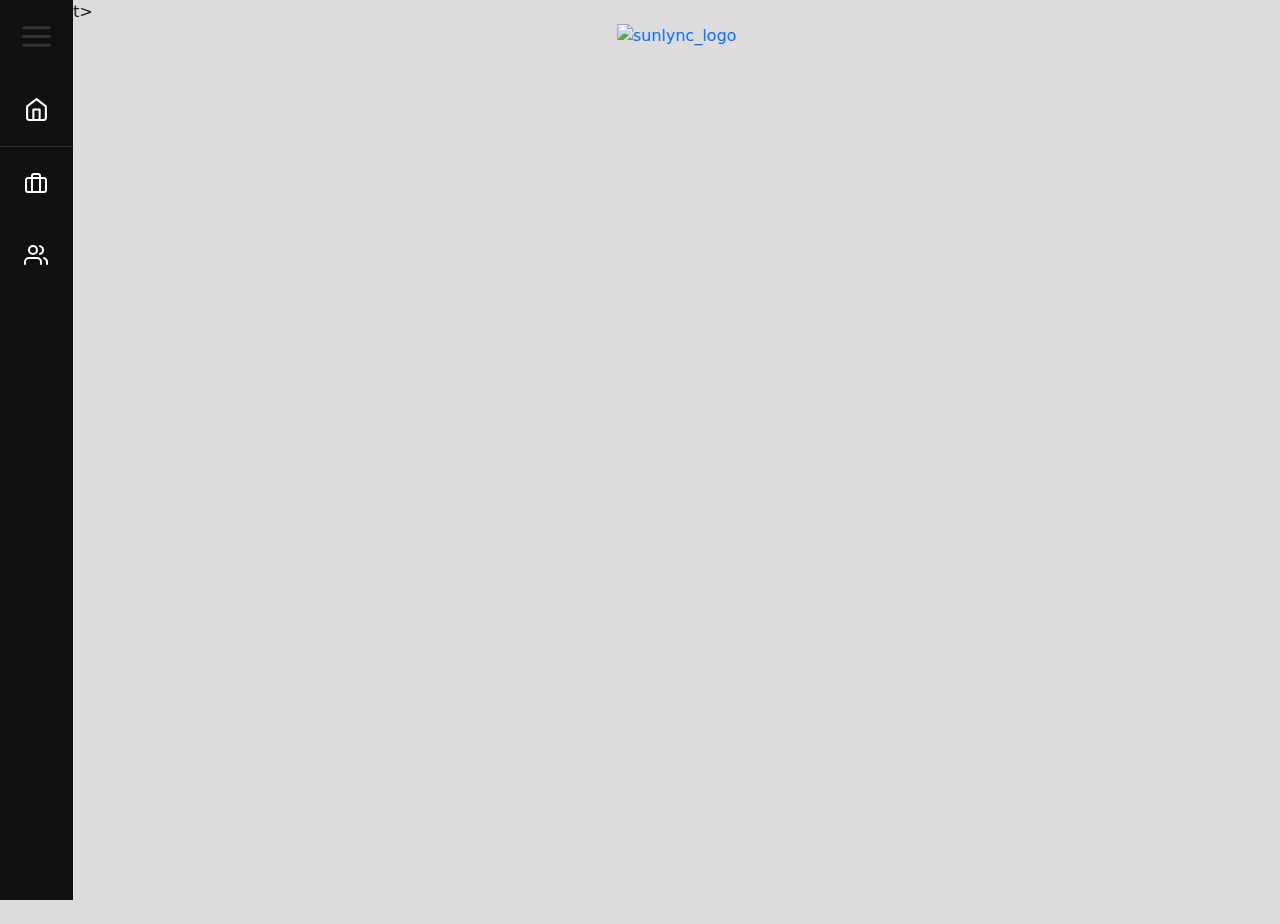
==== projects.html @ 635f9901 "initial commit" ====
<!DOCTYPE html>
<html>
    <head>
        <meta charset="utf-8">
        <meta name="viewport" content="width=device-width, initial-scale=1, minimum-scale=1" />
        <link rel="stylesheet" href="styles/bootstrap/css/bootstrap.css"/>
        <link rel="stylesheet" href="https://cdnjs.cloudflare.com/ajax/libs/font-awesome/4.0.3/css/font-awesome.css"/>
        <link rel="stylesheet" href="styles/default.css"/>
        <link rel="stylesheet" href="styles/navigation.css"/>
        <script src="https://code.jquery.com/jquery-3.1.0.min.js"></script>
        <script src="styles/bootstrap/js/bootstrap.js"></script>t>
        <script src="scripts/functions.js"></script>
    </head>
    <div id="blackout" style="display: none"></div>
    <body>
        <nav class="navbar">
            <div class="nav-width">
                <a href="index.html"><img id="logo" alt="sunlync_logo" src="img/logos/sunlync_logo_2.png"></a>
                <div class="navbar-nav">
                    <div class="left-nav">
                        <div class="mobile-hamburger-menu" onclick="openMobileNav()" class="toggler" style="display:none;">
                            <svg xmlns="http://www.w3.org/2000/svg" width="35" height="35" viewBox="0 0 24 24" fill="none" stroke="#333" stroke-width="2" stroke-linecap="round" stroke-linejoin="round" class="feather feather-menu"><line x1="3" y1="12" x2="21" y2="12"/><line x1="3" y1="6" x2="21" y2="6"/><line x1="3" y1="18" x2="21" y2="18"/></svg>
                        </div>
                    </div>
                </div>
            </div>
        </nav>
        <div id="sidebar" class="sidenav">
            <div id="ham-menu" class="hamburger-menu" onclick="openNav()" class="toggler">
                <svg xmlns="http://www.w3.org/2000/svg" width="35" height="35" viewBox="0 0 24 24" fill="none" stroke="#333" stroke-width="2" stroke-linecap="round" stroke-linejoin="round" class="feather feather-menu"><line x1="3" y1="12" x2="21" y2="12"/><line x1="3" y1="6" x2="21" y2="6"/><line x1="3" y1="18" x2="21" y2="18"/></svg>
            </div>
            <div class="menu-container">
                <div class="sidebar-sticky">
                    <ul class="nav flex-column">
                        <li class="nav-item">
                            <a class="nav-link" href="index.html" id="home">
                            <svg xmlns="http://www.w3.org/2000/svg" width="25" height="25" viewBox="0 0 24 24" fill="none" stroke="currentColor" stroke-width="2" stroke-linecap="round" stroke-linejoin="round" class="feather-home"><path d="M3 9l9-7 9 7v11a2 2 0 0 1-2 2H5a2 2 0 0 1-2-2z"></path><polyline points="9 22 9 12 15 12 15 22"></polyline></svg>
                                <span class="nav-name">Home</span>
                            </a>
                        </li>
                        <div class="menu-line"></div>
                        <li class="nav-item">
                            <a class="nav-link" href="projects.html" id="businesses">
                                <svg xmlns="http://www.w3.org/2000/svg" width="24" height="24" viewBox="0 0 24 24" fill="none" stroke="currentColor" stroke-width="2" stroke-linecap="round" stroke-linejoin="round" class="feather feather-briefcase"><rect x="2" y="7" width="20" height="14" rx="2" ry="2"/><path d="M16 21V5a2 2 0 0 0-2-2h-4a2 2 0 0 0-2 2v16"/></svg>
                                <span class="nav-name">Businesses</span>
                            </a>
                        </li>
                        <li class="nav-item">
                            <a class="nav-link" href="resume.html" id="user_control">
                                <svg xmlns="http://www.w3.org/2000/svg" width="24" height="24" viewBox="0 0 24 24" fill="none" stroke="currentColor" stroke-width="2" stroke-linecap="round" stroke-linejoin="round" class="feather feather-users"><path d="M17 21v-2a4 4 0 0 0-4-4H5a4 4 0 0 0-4 4v2"/><circle cx="9" cy="7" r="4"/><path d="M23 21v-2a4 4 0 0 0-3-3.87"/><path d="M16 3.13a4 4 0 0 1 0 7.75"/></svg>
                                <span class="nav-name">User Control</span>
                            </a>
                        </li>
                    </ul>    
                </div>
            </div>
        </div>
        <div id="mobile-sidebar" class="sidenav" style="display:none;">
            <a class="home-btn" href="index.html" id="user_profile">
                <svg xmlns="http://www.w3.org/2000/svg" width="25" height="25" viewBox="0 0 24 24" fill="none" stroke="currentColor" stroke-width="2" stroke-linecap="round" stroke-linejoin="round" class="feather-home"><path d="M3 9l9-7 9 7v11a2 2 0 0 1-2 2H5a2 2 0 0 1-2-2z"></path><polyline points="9 22 9 12 15 12 15 22"></polyline></svg>
            </a>
            <a href="javascript:void(0)" class="closebtn" onclick="closeMobileNav()">
                <svg xmlns="http://www.w3.org/2000/svg" width="25" height="25" viewBox="0 0 24 24" fill="none" stroke="currentColor" stroke-width="2" stroke-linecap="round" stroke-linejoin="round" class="feather feather-x"><line x1="18" y1="6" x2="6" y2="18"/><line x1="6" y1="6" x2="18" y2="18"/></svg>
            </a>
            <div class="menu-container">
                <div class="sidebar-sticky">
                    <ul class="nav flex-column">
                        <li class="nav-item">
                            <a class="nav-link" href="projects.html" id="businesses">
                                <svg xmlns="http://www.w3.org/2000/svg" width="24" height="24" viewBox="0 0 24 24" fill="none" stroke="currentColor" stroke-width="2" stroke-linecap="round" stroke-linejoin="round" class="feather feather-briefcase"><rect x="2" y="7" width="20" height="14" rx="2" ry="2"/><path d="M16 21V5a2 2 0 0 0-2-2h-4a2 2 0 0 0-2 2v16"/></svg>
                                <span>Businesses</span>
                            </a>
                        </li>
                        <li class="nav-item">
                            <a class="nav-link" href="resume.html" id="user_control">
                                <svg xmlns="http://www.w3.org/2000/svg" width="24" height="24" viewBox="0 0 24 24" fill="none" stroke="currentColor" stroke-width="2" stroke-linecap="round" stroke-linejoin="round" class="feather feather-users"><path d="M17 21v-2a4 4 0 0 0-4-4H5a4 4 0 0 0-4 4v2"/><circle cx="9" cy="7" r="4"/><path d="M23 21v-2a4 4 0 0 0-3-3.87"/><path d="M16 3.13a4 4 0 0 1 0 7.75"/></svg>
                                <span>User Control</span>
                            </a>
                        </li>
                    </ul>    
                </div>
            </div>
        </div>
        <main class="body">
            
        </main>
    </body>
</html>
---- styles/default.css ----
* {
    margin: 0;
    padding: 0;
}

:root {
    /*theme color*/
    --main-theme-color: #2a8cc9;
    --main-theme-hover: #0f7abd;
    --main-theme-rgb: 42, 140, 201;
}

body {
    background-color: rgb(220,220,220);
    transition: 0.5s;
    margin-left: 73px;
}

html,body {
    height: 100%;
}

.actions {
    vertical-align: middle;
}

.active-account {
    display: flex;
    justify-content: center;
}

.appt {
    display: flex;
    flex-direction: column;
    overflow-y: auto;
}

.appt-block {
    border: 1px solid #2C3E50;
    border-radius: 0.25rem;
    margin: 0 5px 0.25rem 5px;
    padding: 0.75rem 0.75rem .25rem .75rem;
}

.appt-block .date {
    text-align: center;
    margin-bottom: 0;
}

.appt-block .time {
    text-align: center;
    color: var(--main-theme-color);
    font-size: 28px;
}

.appt-block .location, .appt-block .desc {
    font-size: 12px;
    text-align: center;
}

#blackout {
    width: 100%;
    height: 100%;
    position: fixed;
    background-color: rgba(0,0,0, 0.3);
    z-index: 6;
}

.body {
    height: calc(100vh - 60px);
    overflow-y: auto;
}

.btn-custom {
    background-color: var(--main-theme-color);
    border-color: var(--main-theme-color);
}

.btn-custom:active, .btn-custom:hover, .btn-custom:focus, .btn-custom:focus:active {
    background-color: var(--main-theme-hover) !important;
    box-shadow: 0 0 0 0.25rem rgb(var(--main-theme-rgb),0.5);
    border-color: var(--main-theme-hover);
}

#container-wizard {
    height: 100%;
    display: flex;
    flex-direction: column;
    justify-content: center;
}

.card {
    z-index: 0;
    border: none;
    border-radius: 0.5rem;
    position: relative;
}

.change-password a {
    color: var(--main-theme-color);
}

.checkmark:before {
    font-family: FontAwesome;
    content: "\f058";
    font-size: 100px;
    color: #54d154;
}

.custom-control {
    text-align: center;
}

.dataTables_info {
    font-weight: bold;
}

.dataTables_wrapper .dataTables_paginate .paginate_button.current, .dataTables_wrapper .dataTables_paginate .paginate_button.current:hover {
    border: 1px solid #979797 !important;
    background: white !important;
    border-radius: 50%;
}

.dataTables_wrapper .dataTables_paginate .paginate_button:hover, .dataTables_wrapper .dataTables_paginate .paginate_button:active {
    border: 1px solid var(--main-theme-color) !important;
    background-color: var(--main-theme-color) !important;
    background: var(--main-theme-color) !important;
    color: white !important;
    border-radius: 50%;
}

.dataTables_wrapper .dataTables_paginate .paginate_button.disabled, .dataTables_wrapper .dataTables_paginate .paginate_button.disabled:hover, .dataTables_wrapper .dataTables_paginate .paginate_button.disabled:active {
    cursor: default !important;
    color: #666 !important;
    border: 1px solid transparent !important;
    background: transparent !important;
    box-shadow: none !important;
    border-radius: 50%;
}

.dataTables_wrapper .dataTables_paginate .paginate_button.next, .dataTables_wrapper .dataTables_paginate .paginate_button.previous {
    border-radius: 10px;
}

.edit-prof{
    text-align: center;
    margin-top: 2rem;
}

.edit-profile{
    margin: 2rem auto 0 auto;
    width: 250px;
}

.edit-profile-box {
    background-color: #fff;
    border-radius: 0.5rem;
    padding: 1.5rem 3rem;
    position: relative;
    width: 100%;
    display: flex;
    flex-direction: column;
    box-shadow: 0 3px 10px rgb(0 0 0 / 0.2);
}

.edit-prof button {
    width: auto;
    border: 2px solid var(--main-theme-color);
    background-color: white;
    color: var(--main-theme-color);
    cursor: pointer;
    display: inline-block;
    font-weight: 400;
    text-align: center;
    white-space: nowrap;
    vertical-align: middle;
    user-select: none;
    padding: .5rem 1.5rem;
    font-size: 1rem;
    line-height: 1.5;
    border-radius: .25rem;
    transition: color .15s;
    font-weight: bold;
}

.edit-prof button.cancel-btn {
    border: 2px solid grey;
    color: grey;
    margin-left: .5rem;
}

.edit-prof button:focus {
    outline: none;
} 

.edit-prof button:hover {
    background-color: var(--main-theme-color) !important;
    color: white;
}

.edit-prof button.cancel-btn:hover {
    background-color: grey !important;
    color:white;
}

.email {
    font-size: 1rem;
    color: grey;
}

.fit-image {
    width: 100%;
    object-fit: cover;
}

.flex-column {
    flex-direction: column !important;
}

.flex-row {
    display: flex;
    flex-direction: row;
    justify-content: space-between;
}

.flex-row .form-label-group {
    margin-top: .5rem;
}

.forgot-link {
    display: flex;
    margin-top: 0.5rem;
}

.forgot-pass {
    margin: 0 auto;
    color: var(--main-theme-color);
}

.forgot-pass:hover, .forgot-pass:active {
    color: var(--main-theme-hover);
}

.form-label-group {
    position: relative;
    margin-bottom: 1rem;
}
  
.form-label-group>label {
    position: absolute;
    top: 0;
    left: 0;
    display: block;
    width: 100%;
    margin-bottom: 0;
    /* Override default `<label>` margin */
    line-height: 1.5;
    color: #495057;
    border: 1px solid transparent;
    border-radius: .25rem;
    transition: all .1s ease-in-out;
}
  
.form-label-group input::-webkit-input-placeholder {
    color: transparent;
}
  
.form-label-group input:-ms-input-placeholder {
    color: transparent;
}
  
.form-label-group input::-ms-input-placeholder {
    color: transparent;
}
  
.form-label-group input::-moz-placeholder {
    color: transparent;
}
  
.form-label-group input::placeholder {
    color: transparent;
}

  
.form-label-group input:not(:placeholder-shown)~label {
    padding-top: calc(var(--input-padding-y) / 3);
    padding-bottom: calc(var(--input-padding-y) / 3);
    font-size: 12px;
    color: #777;
}

.form-switch {
    text-align: center;
}

.form-check {
    margin-bottom: 0;
}

.form-check .form-check-input {
    float:unset;
}

.form-check-input:checked {
    background-color: var(--main-theme-color);
    border-color: var(--main-theme-color);
}

.form-check-input:focus {
    border-color: var(--main-theme-color);
    box-shadow: 0 0 0 0.25rem rgba(var(--main-theme-color),0.25);
}

.fs-title {
    font-size: 24px;
    color: #2C3E50;
    margin-bottom: 0;
    font-weight: bold;
    text-align: center;
}

.icon-btn, .icon-btn:focus {
    border: none;
    background-color: rgba(0,0,0,0);
    outline: none;
    display: flex;
    align-items: center;
}

.info-div {
    margin-bottom: 1rem;
    width: 50%;
}

.info-div h5 {
    font-weight: 600;
    font-size:18px;
    margin-bottom: 0;
}

.last-visit {
    margin: 1.5rem 0 0 0;
}

.last-visit h5 {
    font-size: 1rem;
}

.left-nav {
    height: inherit;
    display: flex;
    align-items: center;
}

.max-padding {
    padding: 0 2rem;
}

.main-btn {
    font-size: 80%;
    border-radius: 5rem;
    letter-spacing: .1rem;
    font-weight: bold;
    padding: 1rem;
    transition: all 0.2s;
    width: 100%;
}

#msform {
    text-align: center;
    position: relative;
    margin-top: 20px;
}

#msform fieldset .form-card {
    background: white;
    border: 0 none;
    border-radius: 5px;
    box-shadow: 0.5px 0.5px 5px lightgray;
    padding: 20px 40px 30px 40px;
    box-sizing: border-box;
    width: 94%;
    margin: 0 3% 20px 3%;
    position: relative;
    text-align: left;
    color: #9E9E9E;
}

#msform fieldset {
    background: white;
    border: 0 none;
    border-radius: 0.5rem;
    box-sizing: border-box;
    width: 100%;
    margin: 0;
    padding-bottom: 20px;
    position: relative;
}

#msform fieldset:not(:first-of-type) {
    display: none;
}

#msform input,
#msform textarea {
    padding: 0px 8px 4px 8px;
    border: none;
    border-bottom: 1px solid #ccc;
    border-radius: 0px;
    margin-bottom: 25px;
    margin-top: 2px;
    width: 100%;
    box-sizing: border-box;
    color: #2C3E50;
    font-size: 16px;
    letter-spacing: 1px;
}

#msform .action-button {
    width: auto;
    background: var(--main-theme-color);
    color: white;
    cursor: pointer;
    margin: 10px 5px;
    display: inline-block;
    font-weight: 400;
    text-align: center;
    white-space: nowrap;
    vertical-align: middle;
    user-select: none;
    border: 1px solid transparent;
    padding: .5rem 1.5rem;
    font-size: 1rem;
    line-height: 1.5;
    border-radius: .25rem;
    transition: color .15s;
    font-weight: bold;
}

#msform .action-button:hover {
    background-color: var(--main-theme-hover);
}

#msform .action-button:focus {
    outline: none !important;
}

#msform .action-button-previous {
    width: auto;
    color: #616161;
    border: 1px solid #616161;
    cursor: pointer;
    margin: 10px 5px;
    display: inline-block;
    font-weight: 400;
    text-align: center;
    white-space: nowrap;
    vertical-align: middle;
    user-select: none;
    padding: .5rem 1.5rem;
    font-size: 1rem;
    line-height: 1.5;
    border-radius: .25rem;
    transition: color .15s;
    font-weight: bold;
}

#msform .action-button-previous:hover {
    background-color: rgba(0, 0, 0, 0.1);
}

#msform .action-button-previous:focus {
    outline: none !important;
}

.name {
    font-size: 2rem;
    font-weight: bold;
    color: var(--main-theme-color);
    margin-top: 1rem;
}

.no-appt {
    display: flex;
    flex-direction: column;
    justify-content: center;
    flex: 1;
}

.no-appt h6{
    text-align: center;
}

.change-password {
    font-size: 1rem;
}

.phone {
    font-size: 1rem;
}

.profile {
    padding: 4rem 0;
    max-width: 900px;
    margin: 0 auto;
    align-items: center;
}

.profile-box {
    background-color: #fff;
    border-radius: 0.5rem;
    padding: 1.5rem 3rem;
    position: relative;
    width: 100%;
    display: flex;
    flex-direction: column;
    text-align: center;
    box-shadow: 0 3px 10px rgb(0 0 0 / 0.2);
}

.prof-sub-title {
    text-transform: uppercase;
    font-size: 14px;
    margin-bottom: 0;
    color: grey;
}

.profile .form-label-group input {
    height: auto;
    border-radius: 2rem;
    padding: .75rem 1.5rem !important;
}

#progressbar {
    margin-bottom: 30px;
    overflow: hidden;
    color: lightgrey;
}

#progressbar .active {
    color: #000000;
}

#progressbar li {
    list-style-type: none;
    font-size: 12px;
    width: 20%;
    float: left;
    position: relative;
}

#progressbar #location:before {
    font-family: FontAwesome;
    content: "\f124";
}

#progressbar #equipment:before {
    font-family: FontAwesome;
    content: "\f085";
}

#progressbar #time:before {
    font-family: FontAwesome;
    content: "\f017";
}

#progressbar #confirm:before {
    font-family: FontAwesome;
    content: "\f00c";
}

#progressbar #finish:before {
    font-family: FontAwesome;
    content: "\f129";
}

#progressbar li:before {
    width: 50px;
    height: 50px;
    line-height: 45px;
    display: block;
    font-size: 18px;
    color: #ffffff;
    background: lightgray;
    border-radius: 50%;
    margin: 0 auto 10px auto;
    padding: 2px;
}

#progressbar li:after {
    content: '';
    width: 100%;
    height: 2px;
    background: lightgray;
    position: absolute;
    left: 0;
    top: 25px;
    z-index: -1;
}

#progressbar li.active:before,
#progressbar li.active:after {
    background: var(--main-theme-color);
}

.radio-group {
    position: relative;
    margin-bottom: 25px;
}

.radio {
    display: inline-block;
    width: 204;
    height: 104;
    border-radius: 0;
    background: lightblue;
    box-shadow: 0 2px 2px 2px rgba(0, 0, 0, 0.2);
    box-sizing: border-box;
    cursor: pointer;
    margin: 8px 2px;
}

.radio:hover {
    box-shadow: 2px 2px 2px 2px rgba(0, 0, 0, 0.3);
}

.radio.selected {
    box-shadow: 1px 1px 2px 2px rgba(0, 0, 0, 0.1);
}

.row {
    display: flex;
    flex-direction: row;
}

.search {
    width: 100%;
    position: relative;
    display: flex;
}
  
.searchTerm {
    width: 100%;
    border: 3px solid var(--main-theme-color);
    border-right: none;
    padding: 5px 5px 5px 25px;
    height: 50px;
    border-radius: 25px 0 0 25px;
    outline: none;
    color:grey;
}
  
.searchTerm:focus{
    color: var(--main-theme-color);
}
  
.searchButton {
    width: 75px;
    height: 50px;
    border: 1px solid var(--main-theme-color);
    background: var(--main-theme-color);
    text-align: center;
    color: #fff;
    border-radius: 0 25px 25px 0;
    cursor: pointer;
    font-size: 20px;
}
  
.search-wrap{
    max-width: 450px;
    margin: 0 auto;
    margin-top: 50px;
    padding: 0 1.5rem;
}

select.list-dt {
    border: none;
    outline: 0;
    border-bottom: 1px solid #ccc;
    padding: 2px 5px 3px 5px;
    margin: 2px;
}

select.list-dt:focus {
    border-bottom: 2px solid skyblue;
}

#show-all {
    font-size: 80%;
    border-radius: 5rem;
    letter-spacing: .1rem;
    font-weight: bold;
    padding: 0.5rem 2rem;
    transition: all 0.2s;
    width: 100%;
}

#show-all:disabled {
    background-color: grey;
    border-color: grey;
}

#table {
    padding-top: 0.25rem;
}

#table td {
    vertical-align: middle;
}

table.dataTable thead .sorting_asc {
    background-image: url("../img/sort_asc.png") !important;
}

table.dataTable thead .sorting_desc {
    background-image: url("../img/sort_desc.png") !important;
}

#table_length {
    font-weight: bold;
    color: #333;
}

#table_length select {
    padding: 0.375rem 0.75rem;
    font-size: 0.9rem;
    font-weight: bold;
    line-height: 1.6;
    color: #333;
    background-color: #fff;
    background-clip: padding-box;
    border-radius: 1rem;
    border-color: var(--main-theme-color);
    margin: 0 0.25rem;
}

#table_length select:focus {
    border-color: var(--main-theme-color) !important;
    box-shadow: 0 0 0 0.2rem rgba(var(--main-theme-color),0.25);
    z-index: 2;
}

#table_length select:focus-visible, .paginate_button:focus-visible {
    outline: none;
}

#table_wrapper {
    padding: 1rem 1.5rem;
    max-width: 1250px;
    margin: 0 auto;
}

.user-icons {
    display: flex;
    justify-content: center;
}

.user-icons .feather {
    width: 20px;
    height: 20px;
    margin: 0 5px;
}

.user-icons .feather-trash-2 {
    color: #f15e5e;
}

.view-btn {
    font-size: 80%;
    border-radius: 5rem;
    letter-spacing: .1rem;
    font-weight: bold;
    padding: 0.25rem 2rem;
    transition: all 0.2s;
}

.wizard-div {
    z-index: 0;
    border: none;
    border-radius: 0.5rem;
    position: relative;
    padding: 1.5rem 0 0 0 !important;
    margin: 2rem 0 !important;
    display: flex;;
    flex-direction: column;
    min-width: 0;
    background-color: #fff;
    background-clip: border-box;
    text-align: center !important;
    flex: 0 0 100%;
    max-width: 1000px;
}

.wizard-body {
    position: relative;
    width: 100%;
    padding-right: 15px;
    padding-left: 15px;
}

.wizard-div h2{
    color: #2C3E50;
    font-weight: bold;
}
---- styles/navigation.css ----
.account-name {
    padding: 0.1rem 2rem .75rem 2rem;
    font-size: 1.1rem;
    color: #fff;
    background-color: var(--main-theme-color);
    border-bottom: 1px solid rgba(0, 0, 0, 0.15);
}

.account-title {
    padding: 0.75rem 2rem 0 2rem;
    color: #fff;
    margin-bottom: 0;
    font-size: .75rem;
    background-color: var(--main-theme-color);
}

.dropdown {
    width: max-content;
    height: 100%;
}

.dropdown-item {
    padding: 0.25rem 2rem;
    margin-bottom: 0.5rem;
}

.dropdown-item:active {
    background-color: #e9ecef;
    color: #212529;
}

.dropdown-menu[data-bs-popper] {
    right: 0;
    left:unset;
    padding:0;
}

.dropdown-toggle::after {
    margin-left: 0.5rem;
}

.hamburger-menu {
    height: 73px;
    width: 73px;
    justify-content: center;
    align-items: center;
    cursor: pointer;
    font-size: 36px;
    display: flex !important;
    align-self: flex-end;
}

.mobile-hamburger-menu {
    height: 100%;
    width: 60px;
    display: flex;
    justify-content: center;
    align-items: center;
    cursor: pointer;
}

.home-btn {
    position: absolute;
    top: 0;
    right: 177px;
    font-size: 36px;
    margin-right: 50px;
    display: flex !important;
    align-items: center;
}

#logo {
    height: -webkit-fill-available;
    position: absolute;
    left: 50%;
    transform: translateX(-50%);
}

.menu-container {
    width: 100%;
    height: 100%;
    display: flex;
    flex-direction: column;
    flex: 1;
}

.menu-line {
    height: 0;
    overflow: hidden;
    border-top: 1px solid rgba(51,51,51);
    margin: 0;
}

#mobile-sidebar {
    display: flex;
    flex-direction: column;
}

#mobile-sidebar .menu-container {
    width: 300px;
    height: 100%;
    display: flex;
    flex-direction: column;
    flex: 1;
    padding-top: 75px;
}

#mobile-sidebar .nav-link {
    font-weight: 400;
    font-size: 1rem;
    color: white;
}

#mobile-sidebar .nav-link.active {
    color: #E8308A;
    background-color: #f8fafc;
    border-left: 4px solid;
}

#mobile-sidebar .nav-link .feather {
    margin-right: 1.25rem;
    color: #999;
}

#mobile-sidebar .nav-link:hover {
    
    background-color: #2a8cc96e;
}

#mobile-sidebar .nav-link.active:hover {
    background-color: #f8fafc;
}

#mobile-sidebar .nav-link:hover .feather,
#mobile-sidebar .nav-link.active .feather {
    color: inherit;
}

.name-dropdown {
    color: #333 !important;
    font-size: 16px;
    padding: 0.75em 1.25rem !important;
    display: flex;
    align-items: center;
    height: 100%;
}

.name-dropdown:hover, .name-dropdown:focus {
    background-color: rgba(255,255,255);
}

.nav {
    display: flex;
    flex-wrap: wrap;
    padding-left: 0;
    margin-bottom: 0;
    list-style: none;
}

.navbar {
    background-color: rgb(220,220,220);
    width: 100%;
    height: 60px;
    display: flex;
    flex-wrap: wrap;
    align-items: center;
    justify-content: flex-end;
    padding: 0;
    z-index: 5;
    position: sticky;
    top: 0;
}

.navbar .dropdown-menu {
    position: absolute;
    width: max-content;
    box-shadow: 0 2px 10px rgb(0 0 0 / 20%);
}

.nav-name {
    display: none;
    margin-left: 1.25rem;
}

.navbar-nav {
    display: flex !important;
    flex-direction: row;
    padding-left: 0;
    margin-bottom: 0;
    list-style: none;
    height: inherit;
    align-items: center;
    justify-content: space-between;
}

.nav-link {
    padding: 0.5rem 2rem;
    display: flex !important;
    align-items: center;
}

.nav-width {
    width: 100%;
    height: 100%;
    margin: 0 auto;
    position: relative;
}

#sidebar {
    display: flex;
    flex-direction: column;
    width: 73px;
}

#sidebar .nav-link {
    font-weight: 400;
    font-size: 1rem;
    color: white;
}

#sidebar .nav-link.active {
    background-color: #333;
}

#sidebar .nav-link:hover { 
    background-color: rgba(var(--main-theme-rgb), 0.43);
}

#sidebar .nav-link.active:hover {
    background-color: #333;
}

#sidebar .nav-link:hover .feather,
#sidebar .nav-link.active .feather {
  color: inherit;
}

.sidebar-sticky {
    position: relative;
    top: 0;
    overflow-x: hidden;
    overflow-y: auto;
    padding-bottom: 20px;
}

.sidenav {
    height: 100%;
    width: 0;
    position: fixed;
    z-index: 7;
    top: 0;
    left: 0;
    background-color: #111;
    overflow-x: hidden;
    transition: 0.5s;
}
  
.sidenav a {
    padding: 24px;
    text-decoration: none;
    color: #fafafa;
    display: block;
    transition: 0.3s;
}
  
.sidenav a:hover {
    color: #f1f1f1;
    background-color: #333;
}
  
.sidenav .closebtn {
    position: absolute;
    top: 0;
    right: 0;
    font-size: 36px;
    margin-left: 50px;
    display: flex !important;
    align-items: center;
}

@media (max-width: 768px) {
    #sidebar {
        display: none !important;
    }

    #mobile-sidebar{
        display: block !important;
    }

    .mobile-hamburger-menu {
        display: flex !important;
    }

    body {
        margin-left: 0 !important;
    }
}
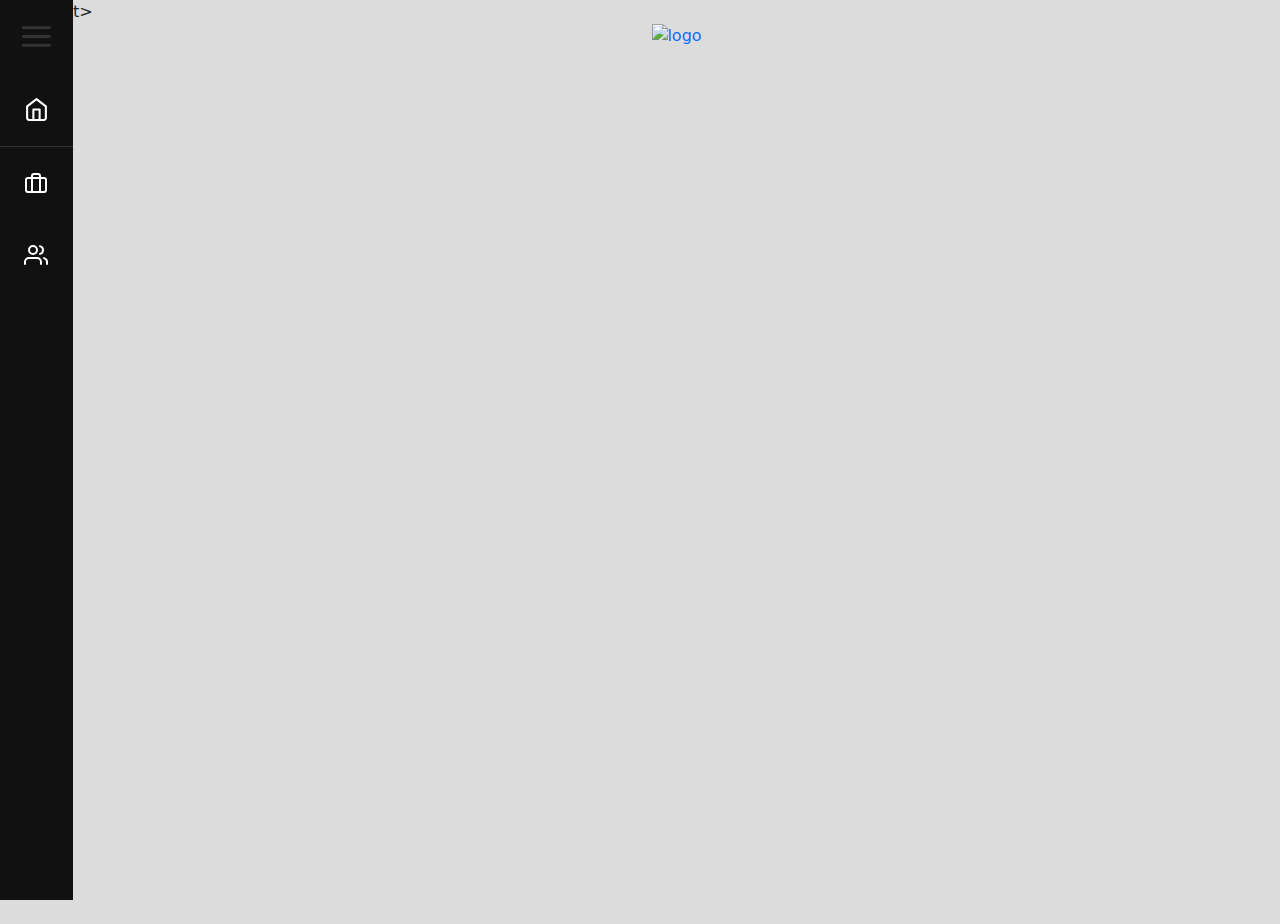
==== commit 9fa36327: "img update" ====
--- a/projects.html
+++ b/projects.html
@@ -15,7 +15,7 @@
     <body>
         <nav class="navbar">
             <div class="nav-width">
-                <a href="index.html"><img id="logo" alt="sunlync_logo" src="img/logos/sunlync_logo_2.png"></a>
+                <a href="index.html"><img id="logo" alt="logo" src="img/logos/logo.png"></a>
                 <div class="navbar-nav">
                     <div class="left-nav">
                         <div class="mobile-hamburger-menu" onclick="openMobileNav()" class="toggler" style="display:none;">
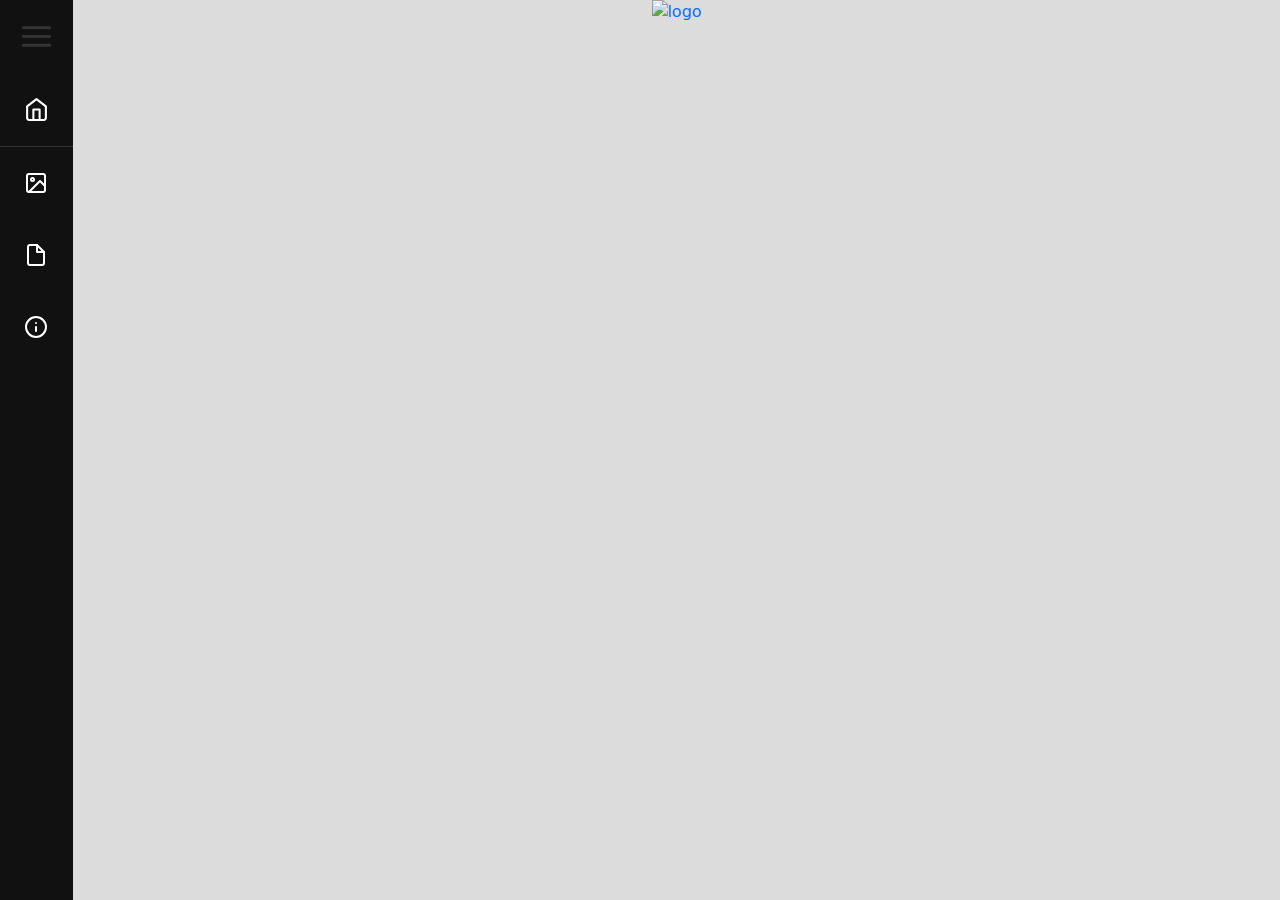
==== commit b77d13be: "initial setup" ====
--- a/projects.html
+++ b/projects.html
@@ -8,7 +8,7 @@
         <link rel="stylesheet" href="styles/default.css"/>
         <link rel="stylesheet" href="styles/navigation.css"/>
         <script src="https://code.jquery.com/jquery-3.1.0.min.js"></script>
-        <script src="styles/bootstrap/js/bootstrap.js"></script>t>
+        <script src="styles/bootstrap/js/bootstrap.js"></script>
         <script src="scripts/functions.js"></script>
     </head>
     <div id="blackout" style="display: none"></div>
@@ -34,24 +34,30 @@
                     <ul class="nav flex-column">
                         <li class="nav-item">
                             <a class="nav-link" href="index.html" id="home">
-                            <svg xmlns="http://www.w3.org/2000/svg" width="25" height="25" viewBox="0 0 24 24" fill="none" stroke="currentColor" stroke-width="2" stroke-linecap="round" stroke-linejoin="round" class="feather-home"><path d="M3 9l9-7 9 7v11a2 2 0 0 1-2 2H5a2 2 0 0 1-2-2z"></path><polyline points="9 22 9 12 15 12 15 22"></polyline></svg>
+                                <svg xmlns="http://www.w3.org/2000/svg" width="25" height="25" viewBox="0 0 24 24" fill="none" stroke="currentColor" stroke-width="2" stroke-linecap="round" stroke-linejoin="round" class="feather-home"><path d="M3 9l9-7 9 7v11a2 2 0 0 1-2 2H5a2 2 0 0 1-2-2z"></path><polyline points="9 22 9 12 15 12 15 22"></polyline></svg>
                                 <span class="nav-name">Home</span>
                             </a>
                         </li>
                         <div class="menu-line"></div>
                         <li class="nav-item">
                             <a class="nav-link" href="projects.html" id="businesses">
-                                <svg xmlns="http://www.w3.org/2000/svg" width="24" height="24" viewBox="0 0 24 24" fill="none" stroke="currentColor" stroke-width="2" stroke-linecap="round" stroke-linejoin="round" class="feather feather-briefcase"><rect x="2" y="7" width="20" height="14" rx="2" ry="2"/><path d="M16 21V5a2 2 0 0 0-2-2h-4a2 2 0 0 0-2 2v16"/></svg>
-                                <span class="nav-name">Businesses</span>
+                                <svg xmlns="http://www.w3.org/2000/svg" width="24" height="24" viewBox="0 0 24 24" fill="none" stroke="currentColor" stroke-width="2" stroke-linecap="round" stroke-linejoin="round" class="feather feather-image"><rect x="3" y="3" width="18" height="18" rx="2" ry="2"/><circle cx="8.5" cy="8.5" r="1.5"/><polyline points="21 15 16 10 5 21"/></svg>
+                                <span class="nav-name">Projects</span>
                             </a>
                         </li>
                         <li class="nav-item">
                             <a class="nav-link" href="resume.html" id="user_control">
-                                <svg xmlns="http://www.w3.org/2000/svg" width="24" height="24" viewBox="0 0 24 24" fill="none" stroke="currentColor" stroke-width="2" stroke-linecap="round" stroke-linejoin="round" class="feather feather-users"><path d="M17 21v-2a4 4 0 0 0-4-4H5a4 4 0 0 0-4 4v2"/><circle cx="9" cy="7" r="4"/><path d="M23 21v-2a4 4 0 0 0-3-3.87"/><path d="M16 3.13a4 4 0 0 1 0 7.75"/></svg>
-                                <span class="nav-name">User Control</span>
+                                <svg xmlns="http://www.w3.org/2000/svg" width="24" height="24" viewBox="0 0 24 24" fill="none" stroke="currentColor" stroke-width="2" stroke-linecap="round" stroke-linejoin="round" class="feather feather-file"><path d="M13 2H6a2 2 0 0 0-2 2v16a2 2 0 0 0 2 2h12a2 2 0 0 0 2-2V9z"/><polyline points="13 2 13 9 20 9"/></svg>
+                                <span class="nav-name">Resume</span>
                             </a>
                         </li>
-                    </ul>    
+                        <li class="nav-item">
+                            <a class="nav-link" href="about.html" id="user_control">
+                                <svg xmlns="http://www.w3.org/2000/svg" width="24" height="24" viewBox="0 0 24 24" fill="none" stroke="currentColor" stroke-width="2" stroke-linecap="round" stroke-linejoin="round" class="feather feather-info"><circle cx="12" cy="12" r="10"/><line x1="12" y1="16" x2="12" y2="12"/><line x1="12" y1="8" x2="12.01" y2="8"/></svg>
+                                <span class="nav-name">About</span>
+                            </a>
+                        </li>
+                    </ul>   
                 </div>
             </div>
         </div>
@@ -67,14 +73,20 @@
                     <ul class="nav flex-column">
                         <li class="nav-item">
                             <a class="nav-link" href="projects.html" id="businesses">
-                                <svg xmlns="http://www.w3.org/2000/svg" width="24" height="24" viewBox="0 0 24 24" fill="none" stroke="currentColor" stroke-width="2" stroke-linecap="round" stroke-linejoin="round" class="feather feather-briefcase"><rect x="2" y="7" width="20" height="14" rx="2" ry="2"/><path d="M16 21V5a2 2 0 0 0-2-2h-4a2 2 0 0 0-2 2v16"/></svg>
-                                <span>Businesses</span>
+                                <svg xmlns="http://www.w3.org/2000/svg" width="24" height="24" viewBox="0 0 24 24" fill="none" stroke="currentColor" stroke-width="2" stroke-linecap="round" stroke-linejoin="round" class="feather feather-image"><rect x="3" y="3" width="18" height="18" rx="2" ry="2"/><circle cx="8.5" cy="8.5" r="1.5"/><polyline points="21 15 16 10 5 21"/></svg>
+                                <span>Projects</span>
                             </a>
                         </li>
                         <li class="nav-item">
                             <a class="nav-link" href="resume.html" id="user_control">
-                                <svg xmlns="http://www.w3.org/2000/svg" width="24" height="24" viewBox="0 0 24 24" fill="none" stroke="currentColor" stroke-width="2" stroke-linecap="round" stroke-linejoin="round" class="feather feather-users"><path d="M17 21v-2a4 4 0 0 0-4-4H5a4 4 0 0 0-4 4v2"/><circle cx="9" cy="7" r="4"/><path d="M23 21v-2a4 4 0 0 0-3-3.87"/><path d="M16 3.13a4 4 0 0 1 0 7.75"/></svg>
-                                <span>User Control</span>
+                                <svg xmlns="http://www.w3.org/2000/svg" width="24" height="24" viewBox="0 0 24 24" fill="none" stroke="currentColor" stroke-width="2" stroke-linecap="round" stroke-linejoin="round" class="feather feather-file"><path d="M13 2H6a2 2 0 0 0-2 2v16a2 2 0 0 0 2 2h12a2 2 0 0 0 2-2V9z"/><polyline points="13 2 13 9 20 9"/></svg>
+                                <span>Resume</span>
+                            </a>
+                        </li>
+                        <li class="nav-item">
+                            <a class="nav-link" href="about.html" id="user_control">
+                                <svg xmlns="http://www.w3.org/2000/svg" width="24" height="24" viewBox="0 0 24 24" fill="none" stroke="currentColor" stroke-width="2" stroke-linecap="round" stroke-linejoin="round" class="feather feather-info"><circle cx="12" cy="12" r="10"/><line x1="12" y1="16" x2="12" y2="12"/><line x1="12" y1="8" x2="12.01" y2="8"/></svg>
+                                <span>About</span>
                             </a>
                         </li>
                     </ul>    
